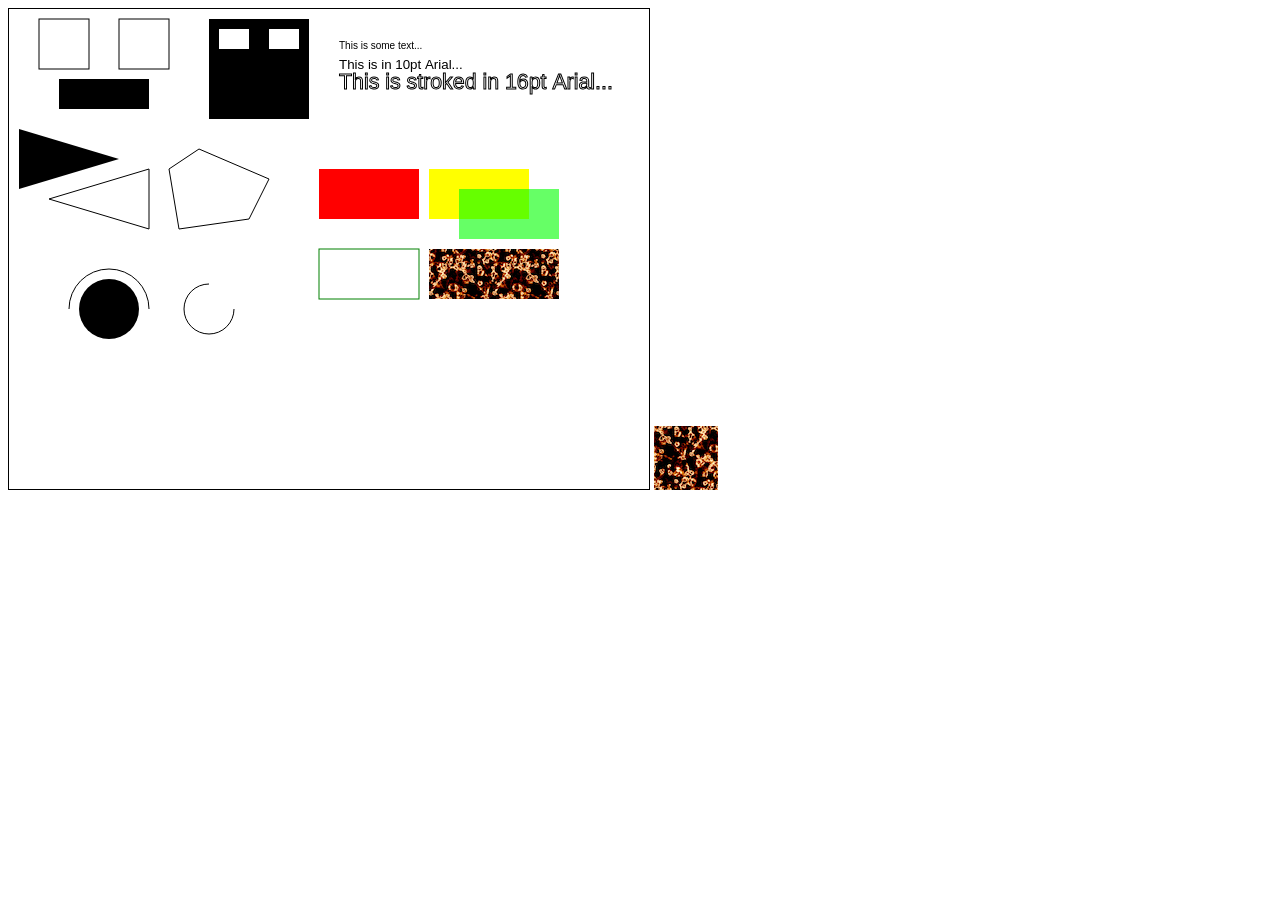
==== game-essentials.html @ 19ef319d "Added more shapes, text and image in canvas" ====
<!DOCTYPE html>
<html>
  <head>
    <meta http-equiv="Content-type" contents="text/html; charset=utf-8">
    <title>Sample HTML5 File</title>
    <script type="text/javascript">
      function pageLoaded() {
        alert("Hello World!");
        let canvas = document.getElementById("testcanvas");
        let context = canvas.getContext("2d");

        // Filled Rectanles
        // solid square width and height 100px (200, 10)
        context.fillRect(200, 10, 100, 100);
        // solid square width 90px height 30px (50, 70)
        context.fillRect(50, 70, 90, 30);

        // Stroked Rectangles
        // rectangular outline width and height 50px (110, 10)
        context.strokeRect(110, 10, 50, 50);
        // rectangular outline width and height 50px (30, 10)
        context.strokeRect(30, 10, 50, 50);

        // Clearing Rectangles
        // clear rectangle width 30px height 20px (210, 20)
        context.clearRect(210, 20, 30, 20);
        // clear rectangle width 30px height 20px (260, 20)
        context.clearRect(260, 20, 30, 20);

        // Drawing complex shapes
        // filled triangle
        context.beginPath();
        context.moveTo(10, 120);   // start drawing at 10, 120
        context.lineTo(10, 180);
        context.lineTo(110, 150);
        context.fill();            // close the shape and fill it out

        // stroked triangle
        context.beginPath();
        context.moveTo(140, 160);  // start drawing
        context.lineTo(140, 220);
        context.lineTo(40, 190);
        context.closePath();
        context.stroke();

        // complex set of lines
        context.beginPath();
        context.moveTo(160, 160);  // start drawing
        context.lineTo(170, 220);
        context.lineTo(240, 210);
        context.lineTo(260, 170);
        context.lineTo(190, 140);
        context.closePath();
        context.stroke();

        // Drawing Arcs & Circles
        // semicircle
        context.beginPath();
        // Arc at (400, 50) radius 40 from 0 to 360 degrees, anticlockwise
        // PI radians = 180 degrees
        context.arc(100, 300, 40, 0, Math.PI, true);
        context.stroke();

        // full circle
        context.beginPath();
        // arc at (500, 50) radius 30 from 0 to 360 degrees, anticlockwise
        // 2*PI radians = 360 degrees
        context.arc(100, 300, 30, 0, 2 * Math.PI, true);
        context.fill();

        // three-quarter arc
        context.beginPath();
        // arc at (400, 100) radius 25 from 0 to 270 degrees, clockwise
        // 3/2*PI radians = 270 degrees
        context.arc(200, 300, 25, 0, 3/2 * Math.PI, false);
        context.stroke();

        // Drawing Text
        context.fillText("This is some text...", 330, 40);

        // Modify the font
        context.font = "10pt Arial";
        context.fillText("This is in 10pt Arial...", 330, 60);

        // Stroked Text
        context.font = "16pt Arial";
        context.strokeText("This is stroked in 16pt Arial...", 330, 80);

        // Fill Styles and Colors
        // Set fill color to red
        context.fillStyle = "red";
        // Red filled rectangle
        context.fillRect(310, 160, 100, 50);

        // Set stroke color to green
        context.strokeStyle = "green";
        // Green stroked rectangle
        context.strokeRect(310, 240, 100,50);

        // Set fill color to yellow using rgb()
        context.fillStyle = "rgb(255, 255, 0)";
        // Yellow filled rectangle
        context.fillRect(420, 160, 100, 50);

        // Set fill color to green with an alpha of 0.6
        context.fillStyle = "rgba(0, 255, 0, 0.6)";
        // Semi-transparent green filled rectangle
        context.fillRect(450, 180, 100, 50);

        // Textures
        // Get handle to the image object
        let fireImage = document.getElementById("fire");
        let pattern = context.createPattern(fireImage, "repeat");

        // Set fill style to newly created pattern
        context.fillStyle = pattern;
        // Pattern filled rectangle
        context.fillRect(420, 240, 130, 50);
      }
    </script>
  </head>
  <body onload="pageLoaded();">
    <canvas width="640" height="480" id="testcanvas" style="border: 1px solid black;">
      Your browser does not support HTML5 Canvas. Please shift to a newer browser.
    </canvas>
    <img src="fire.png" id="fire">
  </body>
</html>
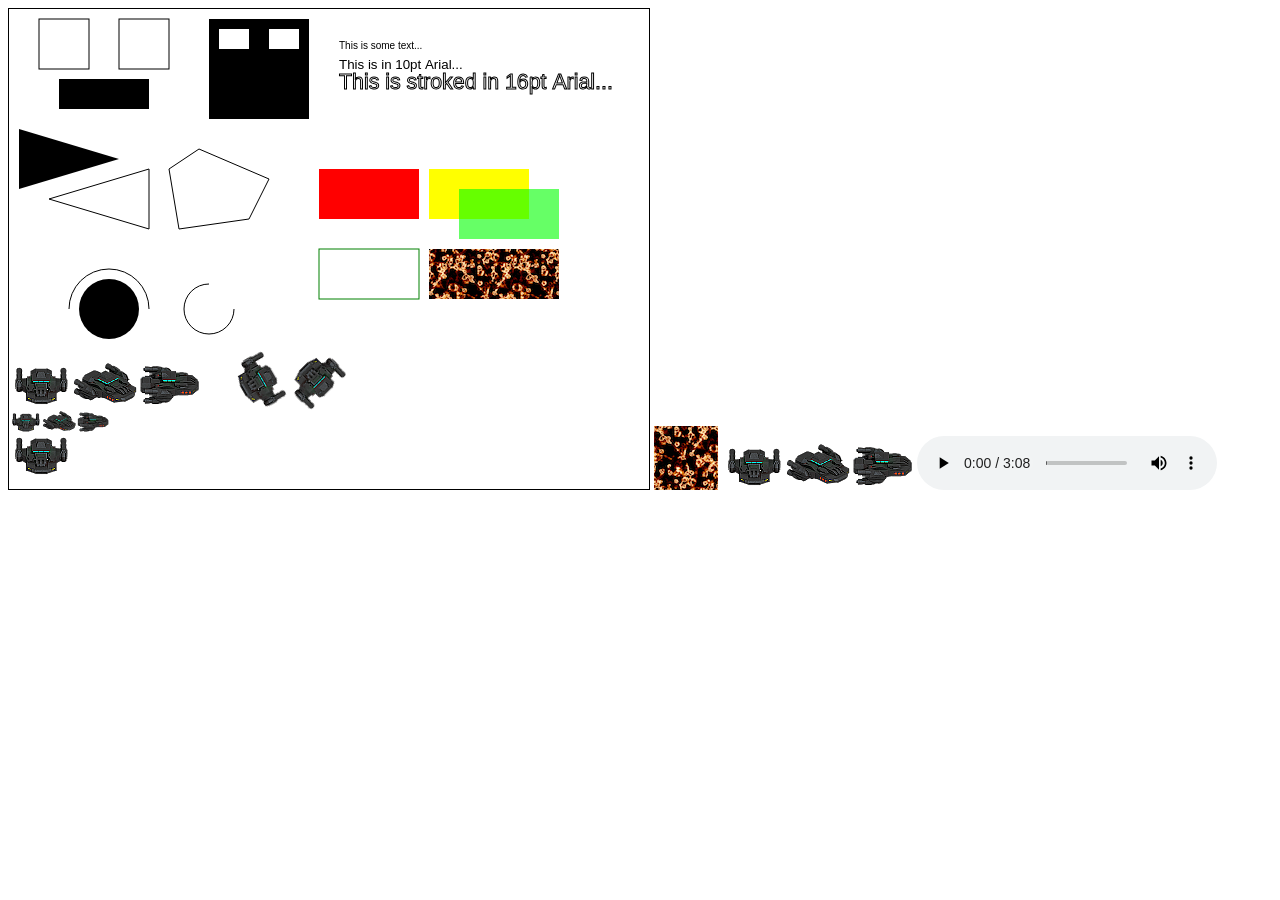
==== commit 88e87260: "added more images with translation and rotation also added audio tag" ====
--- a/game-essentials.html
+++ b/game-essentials.html
@@ -116,6 +116,35 @@
         context.fillStyle = pattern;
         // Pattern filled rectangle
         context.fillRect(420, 240, 130, 50);
+
+        // Drawing Images
+        // Get a handle to the image object
+        let image = document.getElementById("spaceship");
+
+        // Image at (0, 350)
+        context.drawImage(image, 0, 350);
+
+        // Scale the image to half the original size
+        context.drawImage(image, 0, 400, 100, 25);
+
+        // Draw part of the image
+        context.drawImage(image, 0, 0, 60, 50, 0, 420, 60, 50);
+
+        // Rotaion and Translation
+        // Translate orgin to location of object
+        context.translate(250, 370);
+        // Rotate about the new orgin by 60 degrees
+        context.rotate(Math.PI / 3);
+        context.drawImage(image, 0, 0, 60, 50, -30, -25, 60, 50);
+        // Restore to original state by rotating and translating back
+        context.rotate(-Math.PI / 3);
+        context.translate(-240, -370);
+
+        context.translate(300, 370);
+        context.rotate(3 * Math.PI / 4);
+        context.drawImage(image, 0, 0, 60, 50, -30, -25, 60, 50);
+        context.rotate(-3 * Math.PI / 4); 
+        context.translate(-300, -370);
       }
     </script>
   </head>
@@ -124,5 +153,11 @@
       Your browser does not support HTML5 Canvas. Please shift to a newer browser.
     </canvas>
     <img src="fire.png" id="fire">
+    <img src="spaceship.png" id="spaceship">
+    <audio controls="controls">
+      <source src="music.ogg" type="audio/ogg" />
+      <source src="music.mp3" type="audio/mpeg" />
+      Your browser does not support HTML5 Audio. Please shift to a newer browser.
+    </audio>
   </body>
 </html>
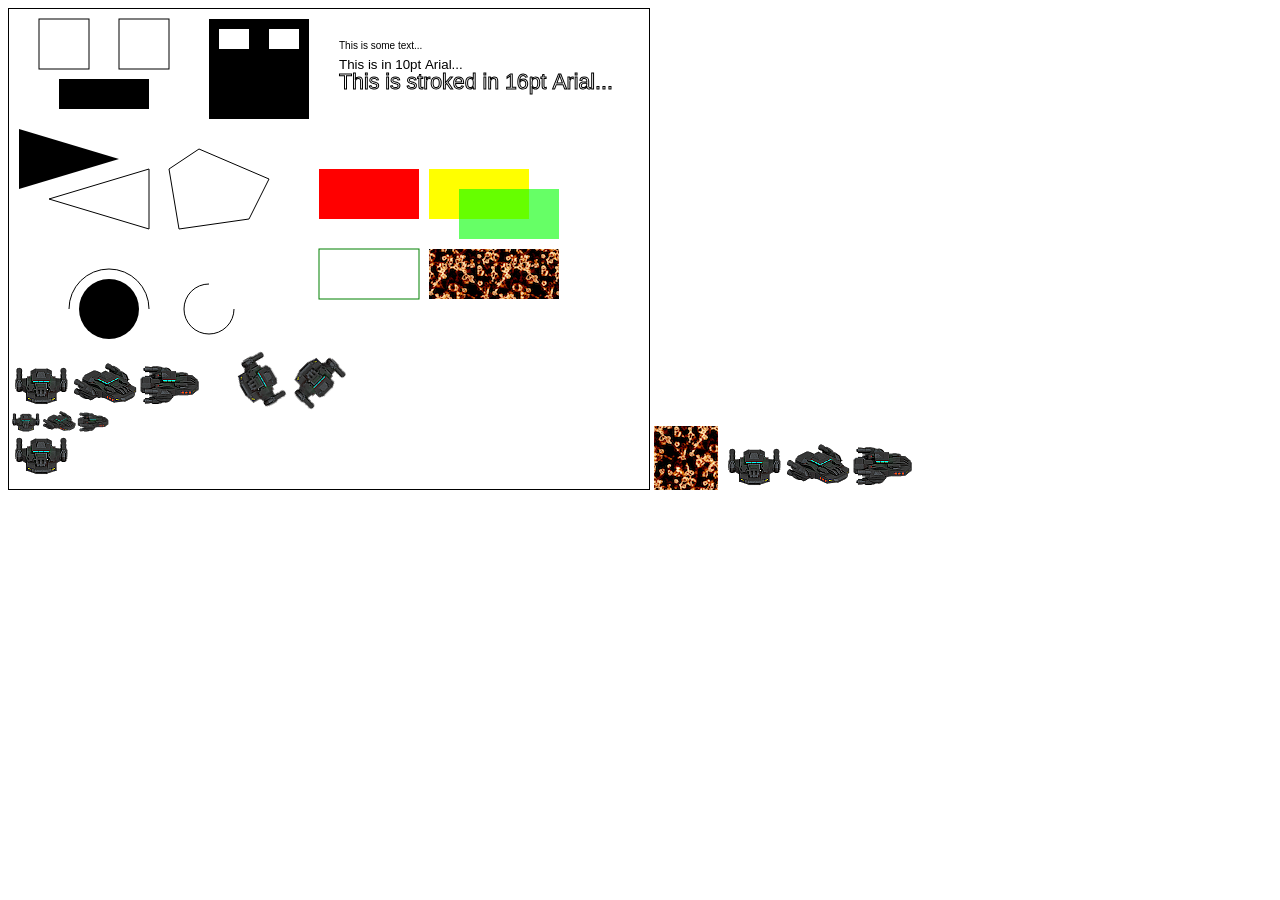
==== commit 3b467adc: "Added audio in JS" ====
--- a/game-essentials.html
+++ b/game-essentials.html
@@ -145,6 +145,53 @@
         context.drawImage(image, 0, 0, 60, 50, -30, -25, 60, 50);
         context.rotate(-3 * Math.PI / 4); 
         context.translate(-300, -370);
+
+        // Create new Audio obj
+        //let sound = new Audio();
+        
+        // Select the source of the sound
+        //sound.src = "music.ogg";
+        // Will only work on browsers supporting ogg
+
+        // Play the sound 
+        // sound.play();
+        // uncomment to play music
+
+        let audio = document.createElement("audio")
+        let mp3Support, oggSupport;
+
+        if (audio.canPlayType) {
+          // Currently canPlayType() returns: "", "maybe", or "probably"
+          mp3Support = "" !== audio.canPlayType("audio/mpeg");
+          oggSupport = "" !== audio.canPlayType("audio/ogg; codecs=\"vorbis\"");
+        } else {
+          // The audio tag is not supported
+          mp3Support = false;
+          oggSupport = false;
+        }
+
+        // Check for ogg , then mp3, and finally set soundFileExtn to undefined
+        let soundFileExtn = oggSupport ? ".ogg" : mp3Support ? ".mp3" : undefined;
+
+        if (soundFileExtn) {
+          let sound = new Audio();
+          // Load sound file with detected extension
+
+          sound.src = "music" + soundFileExtn;
+          sound.play();
+        }
+
+        // Play the sound after waiting for it to load
+        if (soundFileExtn) {
+          let sound = new Audio();
+
+          sound.addEventListener("canPlayThrough", function() {
+            sound.play();
+          });
+           
+          // Load sound file with the detected extention
+          sound.src = "music" + soundFileExtn;
+        }
       }
     </script>
   </head>
@@ -154,10 +201,10 @@
     </canvas>
     <img src="fire.png" id="fire">
     <img src="spaceship.png" id="spaceship">
-    <audio controls="controls">
+    <!-- <audio controls="controls">
       <source src="music.ogg" type="audio/ogg" />
       <source src="music.mp3" type="audio/mpeg" />
       Your browser does not support HTML5 Audio. Please shift to a newer browser.
-    </audio>
+    </audio> -->
   </body>
 </html>
